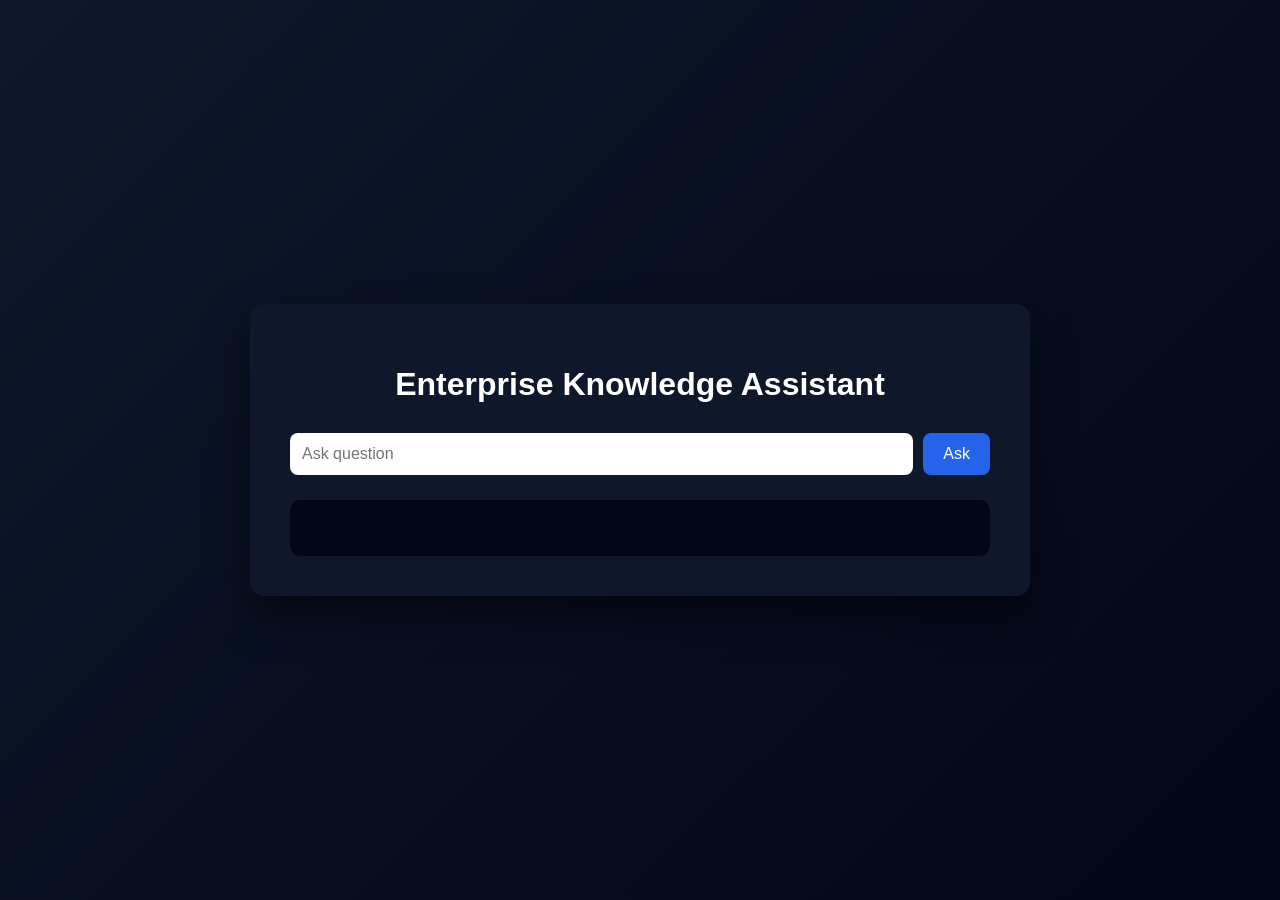
==== templates/index.html @ f1cd85c4 "fix(ui): z-index conflict resolution" ====
<!DOCTYPE html>
<html>

<head>

<title>Enterprise Knowledge Assistant</title>

<style>

body{
    margin:0;
    font-family: Arial, Helvetica, sans-serif;
    background: linear-gradient(135deg,#0f172a,#020617);
    color:white;
    height:100vh;
    display:flex;
    justify-content:center;
    align-items:center;
}

.container{
    width:700px;
    background:#0f172a;
    padding:40px;
    border-radius:14px;
    box-shadow:0 20px 40px rgba(0,0,0,0.5);
}

h1{
    text-align:center;
    margin-bottom:30px;
}

.input-area{
    display:flex;
    gap:10px;
}

input{
    flex:1;
    padding:12px;
    border-radius:8px;
    border:none;
    font-size:16px;
}

button{
    padding:12px 20px;
    background:#2563eb;
    border:none;
    border-radius:8px;
    color:white;
    font-size:16px;
    cursor:pointer;
    transition:0.3s;
}

button:hover{
    background:#1d4ed8;
}

.answer-box{
    margin-top:25px;
    background:#020617;
    padding:20px;
    border-radius:10px;
}

#answer{
    margin-bottom:15px;
    line-height:1.5;
}

#sources{
    font-size:14px;
    color:#9ca3af;
}

</style>

<script>

async function ask(){

let q=document.getElementById("query").value

let res=await fetch("/ask",{

method:"POST",

headers:{
"Content-Type":"application/json"
},

body:JSON.stringify({query:q})

})

let data=await res.json()

document.getElementById("answer").innerText=data.answer

document.getElementById("sources").innerText ="Sources: " + data.sources.join(", ")

}

</script>

</head>

<body>

<div class="container">

<h1>Enterprise Knowledge Assistant</h1>

<div class="input-area">
<input id="query" placeholder="Ask question">
<button onclick="ask()">Ask</button>
</div>

<div class="answer-box">
<p id="answer"></p>
<p id="sources"></p>
</div>

</div>


<!-- feat(auth): add login form (4) -->

<!-- refactor(ui): improve page structure (6) -->

<!-- style(ui): smooth transitions (23) -->

<!-- fix(ui): resolve overflow issues (32) -->

<!-- feat(chat): implement chat interface (34) -->

<!-- refactor(ui): clean up unused CSS (38) -->

<!-- fix(ui): z-index conflict resolution (46) -->
</body>

</html>
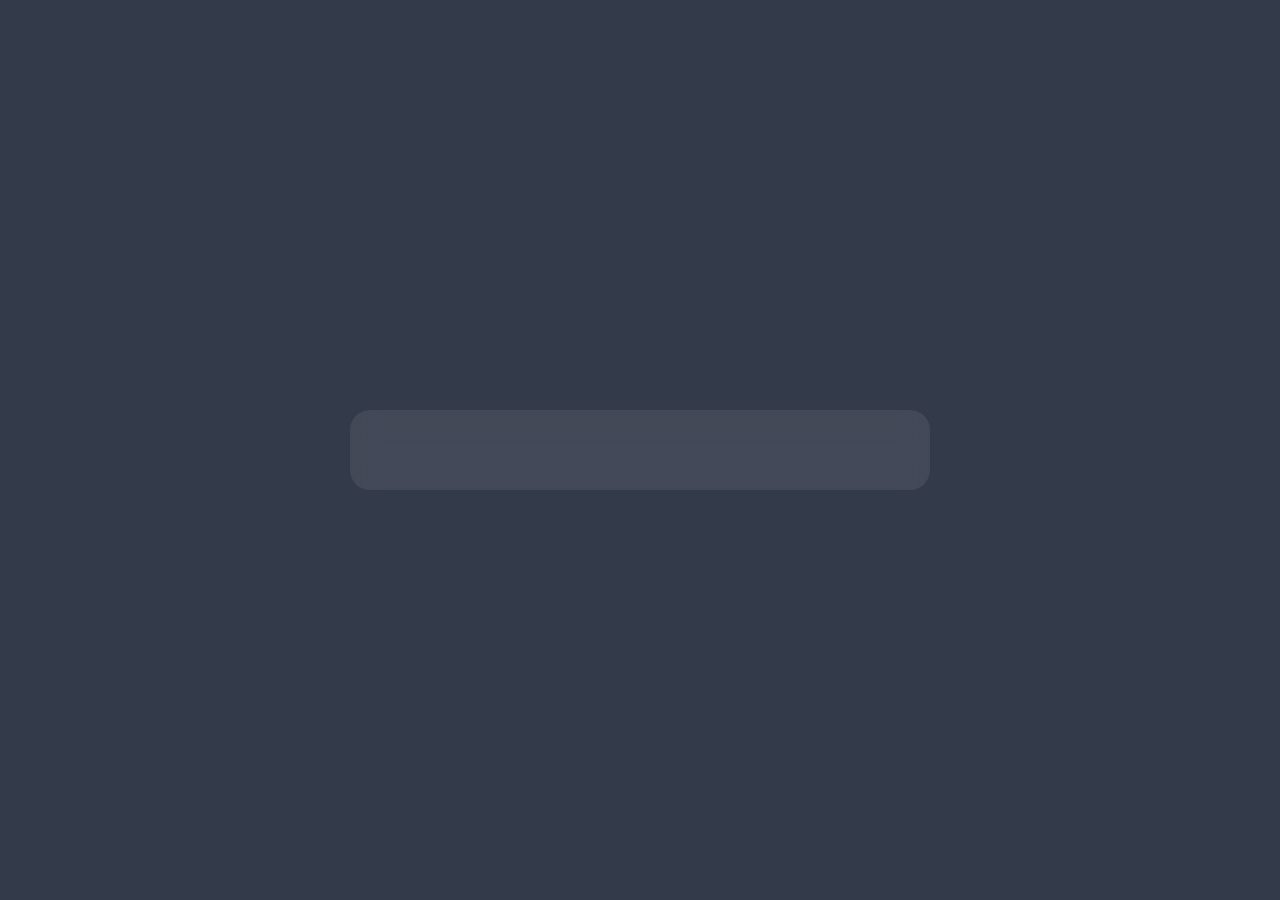
==== commit f690ebbf: "updating index.html" ====
--- a/templates/index.html
+++ b/templates/index.html
@@ -1,145 +1,63 @@
 <!DOCTYPE html>
-<html>
+<html lang="en">
+<head>
+<meta charset="UTF-8">
+<title>Index</title>
+<meta name="viewport" content="width=device-width, initial-scale=1.0">
 
-<head>
-
-<title>Enterprise Knowledge Assistant</title>
+<link href="https://fonts.googleapis.com/css2?family=Poppins:wght@300;400;500&display=swap" rel="stylesheet">
 
 <style>
-
-body{
-    margin:0;
-    font-family: Arial, Helvetica, sans-serif;
-    background: linear-gradient(135deg,#0f172a,#020617);
-    color:white;
-    height:100vh;
-    display:flex;
-    justify-content:center;
-    align-items:center;
+body {
+  margin: 0;
+  font-family: 'Poppins', sans-serif;
+  height: 100vh;
+  display: flex;
+  justify-content: center;
+  align-items: center;
+  background: url("/static/images/ask.png") no-repeat center center/cover;
+  position: relative;
+  color: white;
 }
 
-.container{
-    width:700px;
-    background:#0f172a;
-    padding:40px;
-    border-radius:14px;
-    box-shadow:0 20px 40px rgba(0,0,0,0.5);
+body::before {
+  content: "";
+  position: absolute;
+  inset: 0;
+  background: rgba(15,23,42,0.85);
 }
 
-h1{
-    text-align:center;
-    margin-bottom:30px;
+
+.box {
+  position: relative;
+  z-index: 2;
+  width: 500px;
+  padding: 40px;
+  border-radius: 20px;
+  backdrop-filter: blur(15px);
+  background: rgba(255,255,255,0.08);
+  text-align: center;
 }
 
-.input-area{
-    display:flex;
-    gap:10px;
+input {
+  width: 80%;
+  padding: 12px;
+  border-radius: 25px;
+  border: none;
+  margin-top: 20px;
 }
 
-input{
-    flex:1;
-    padding:12px;
-    border-radius:8px;
-    border:none;
-    font-size:16px;
+button {
+  margin-top: 15px;
+  padding: 10px 20px;
+  border-radius: 25px;
+  border: none;
+  background: #6366f1;
+  color: white;
 }
-
-button{
-    padding:12px 20px;
-    background:#2563eb;
-    border:none;
-    border-radius:8px;
-    color:white;
-    font-size:16px;
-    cursor:pointer;
-    transition:0.3s;
-}
-
-button:hover{
-    background:#1d4ed8;
-}
-
-.answer-box{
-    margin-top:25px;
-    background:#020617;
-    padding:20px;
-    border-radius:10px;
-}
-
-#answer{
-    margin-bottom:15px;
-    line-height:1.5;
-}
-
-#sources{
-    font-size:14px;
-    color:#9ca3af;
-}
-
 </style>
-
-<script>
-
-async function ask(){
-
-let q=document.getElementById("query").value
-
-let res=await fetch("/ask",{
-
-method:"POST",
-
-headers:{
-"Content-Type":"application/json"
-},
-
-body:JSON.stringify({query:q})
-
-})
-
-let data=await res.json()
-
-document.getElementById("answer").innerText=data.answer
-
-document.getElementById("sources").innerText ="Sources: " + data.sources.join(", ")
-
-}
-
-</script>
-
 </head>
 
 <body>
 
-<div class="container">
-
-<h1>Enterprise Knowledge Assistant</h1>
-
-<div class="input-area">
-<input id="query" placeholder="Ask question">
-<button onclick="ask()">Ask</button>
-</div>
-
-<div class="answer-box">
-<p id="answer"></p>
-<p id="sources"></p>
-</div>
-
-</div>
-
-
-<!-- feat(auth): add login form (4) -->
-
-<!-- refactor(ui): improve page structure (6) -->
-
-<!-- style(ui): smooth transitions (23) -->
-
-<!-- fix(ui): resolve overflow issues (32) -->
-
-<!-- feat(chat): implement chat interface (34) -->
-
-<!-- refactor(ui): clean up unused CSS (38) -->
-
-<!-- fix(ui): z-index conflict resolution (46) -->
-</body>
-
-</html>
+<div class="box">
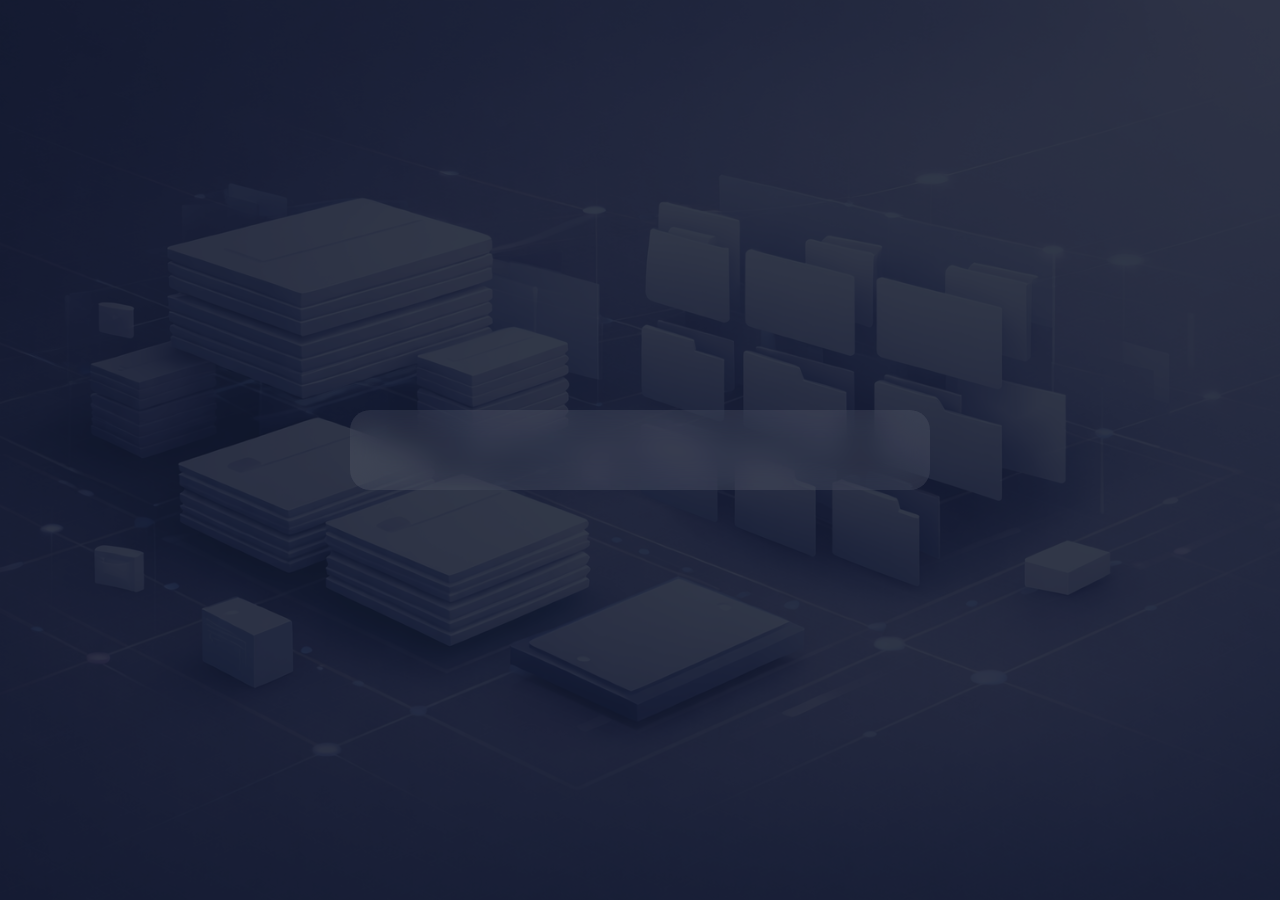
==== commit 4d4f45df: "updating security,rag,indexing" ====
--- a/templates/index.html
+++ b/templates/index.html
@@ -27,7 +27,7 @@
   background: rgba(15,23,42,0.85);
 }
 
-
+/* Center Box */
 .box {
   position: relative;
   z-index: 2;
